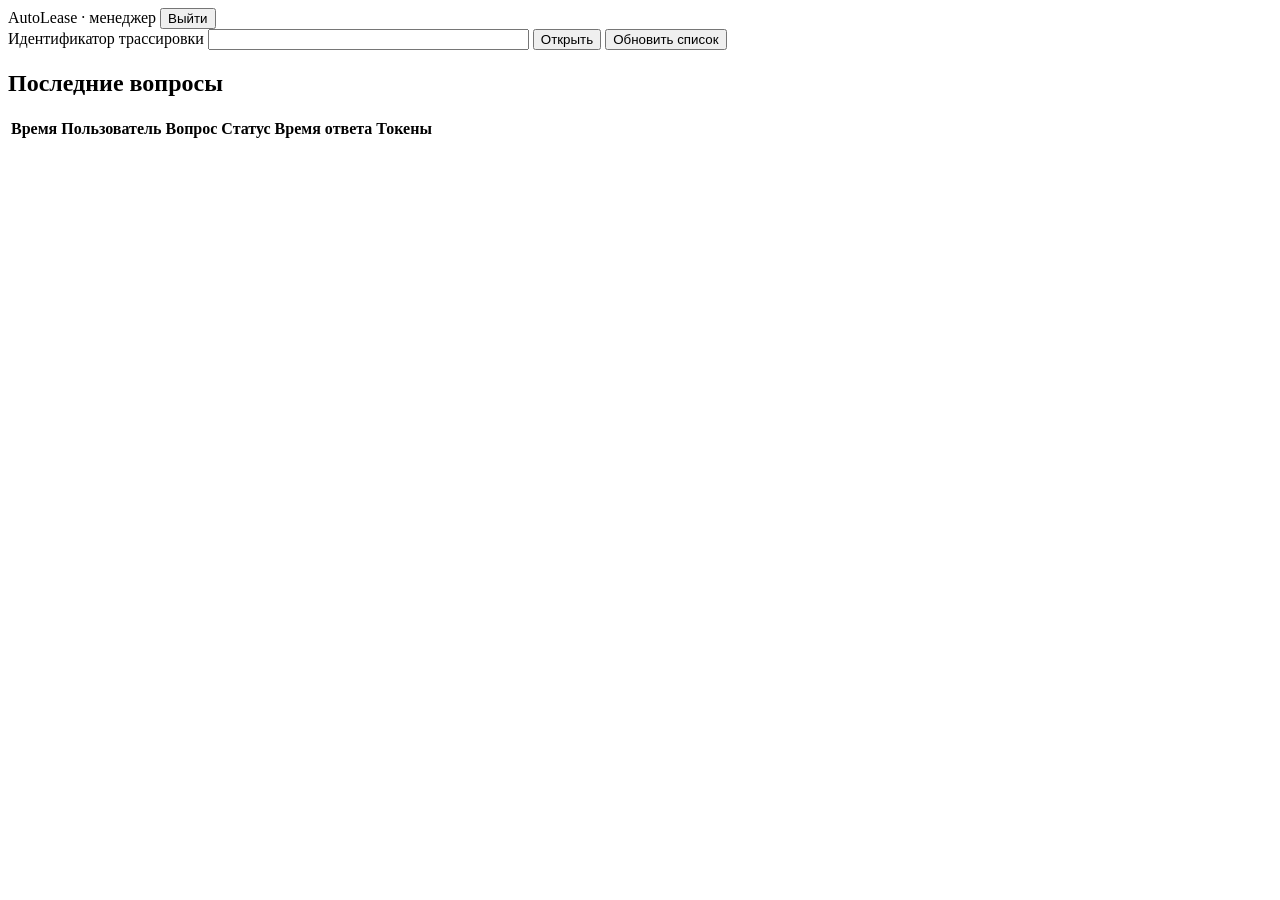
==== src/main/resources/static/traces.html @ fe8500da "LEAS-9 Assistant chat with answer cards and manager trace view Co-Authored-By: Claude Sonnet 5.5 <no" ====
<!doctype html>
<html lang="ru">
<head>
  <meta charset="utf-8">
  <meta name="viewport" content="width=device-width, initial-scale=1">
  <meta name="theme-color" content="#1f4e79">
  <title>AutoLease — трассировки ассистента</title>
  <link rel="manifest" href="/manifest.json">
  <link rel="icon" href="/icons/icon-192.png">
  <link rel="stylesheet" href="/css/app.css">
  <script type="module" src="/js/traces.js"></script>
</head>
<body>
<header class="topbar">
  <span class="brand">AutoLease · менеджер</span>
  <span class="client-name"></span>
  <span class="env-badge" data-testid="env-badge"></span>
  <button type="button" class="link" data-testid="logout-button">Выйти</button>
</header>
<main>
  <p class="error" data-testid="traces-error" hidden></p>
  <div class="filters">
    <label>Идентификатор трассировки <input data-testid="trace-id-input" size="38"></label>
    <button type="button" data-testid="trace-open">Открыть</button>
    <button type="button" data-testid="traces-refresh">Обновить список</button>
  </div>
  <section data-testid="trace-detail" hidden>
    <h2>Трассировка</h2>
    <dl class="summary-grid" data-testid="trace-summary"></dl>
    <div class="table-wrap">
      <table data-testid="trace-steps">
        <thead><tr><th>№</th><th>Тип</th><th>Инструмент</th><th>Аргументы</th><th>Результат</th><th>Ошибка</th>
          <th>мс</th><th>Токены</th></tr></thead>
        <tbody></tbody>
      </table>
    </div>
    <h3>Ответ</h3>
    <pre class="raw-json" data-testid="trace-answer"></pre>
  </section>
  <h2>Последние вопросы</h2>
  <div class="table-wrap">
    <table data-testid="traces-table">
      <thead><tr><th>Время</th><th>Пользователь</th><th>Вопрос</th><th>Статус</th><th>Время ответа</th><th>Токены</th></tr></thead>
      <tbody></tbody>
    </table>
  </div>
</main>
</body>
</html>
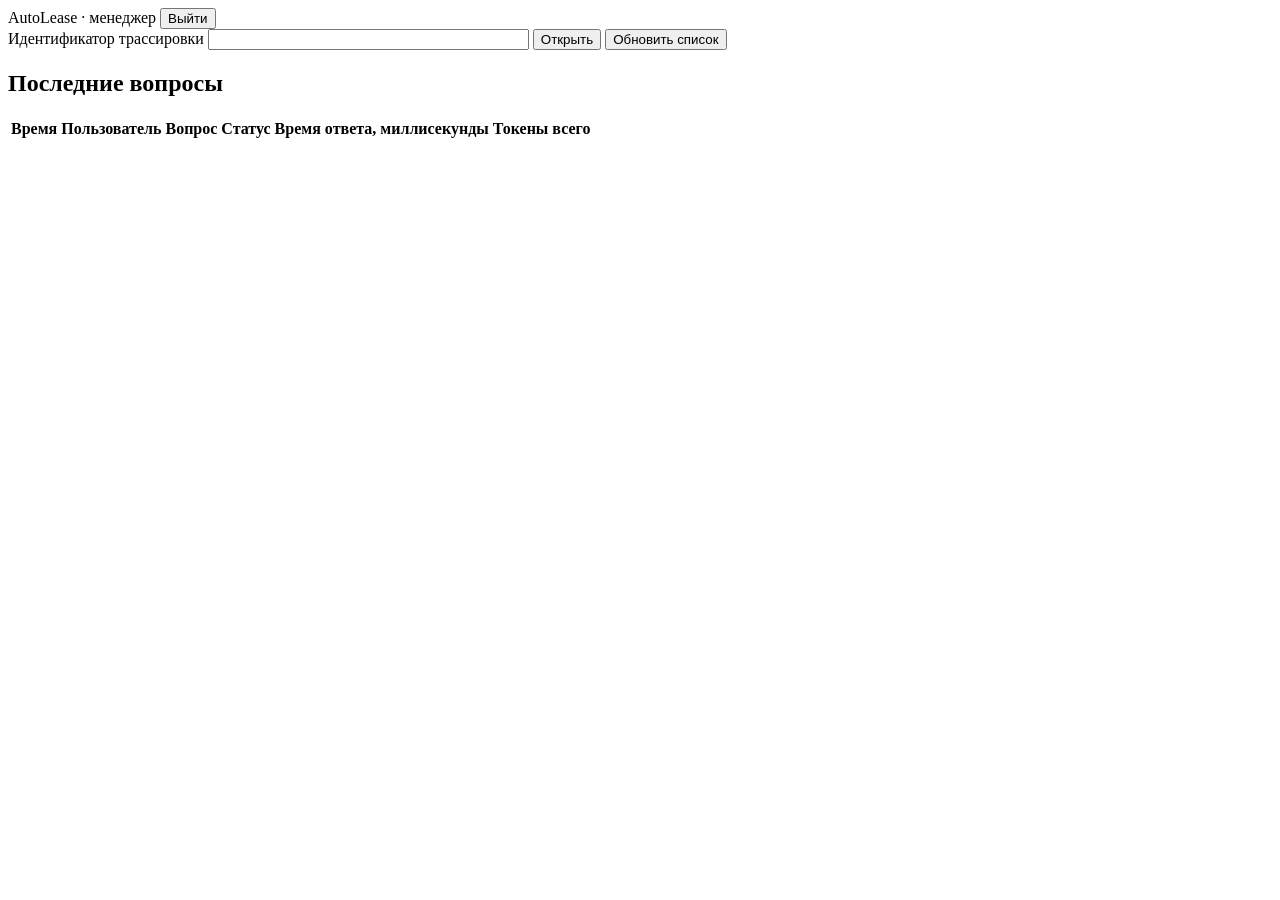
==== commit 9505a85f: "LEAS-9 Fix assistant UI review findings: visible link buttons, single in-flight question, full terms" ====
--- a/src/main/resources/static/traces.html
+++ b/src/main/resources/static/traces.html
@@ -30,7 +30,7 @@
     <div class="table-wrap">
       <table data-testid="trace-steps">
         <thead><tr><th>№</th><th>Тип</th><th>Инструмент</th><th>Аргументы</th><th>Результат</th><th>Ошибка</th>
-          <th>мс</th><th>Токены</th></tr></thead>
+          <th>Время, миллисекунды</th><th>Токены</th></tr></thead>
         <tbody></tbody>
       </table>
     </div>
@@ -40,7 +40,7 @@
   <h2>Последние вопросы</h2>
   <div class="table-wrap">
     <table data-testid="traces-table">
-      <thead><tr><th>Время</th><th>Пользователь</th><th>Вопрос</th><th>Статус</th><th>Время ответа</th><th>Токены</th></tr></thead>
+      <thead><tr><th>Время</th><th>Пользователь</th><th>Вопрос</th><th>Статус</th><th>Время ответа, миллисекунды</th><th>Токены всего</th></tr></thead>
       <tbody></tbody>
     </table>
   </div>
